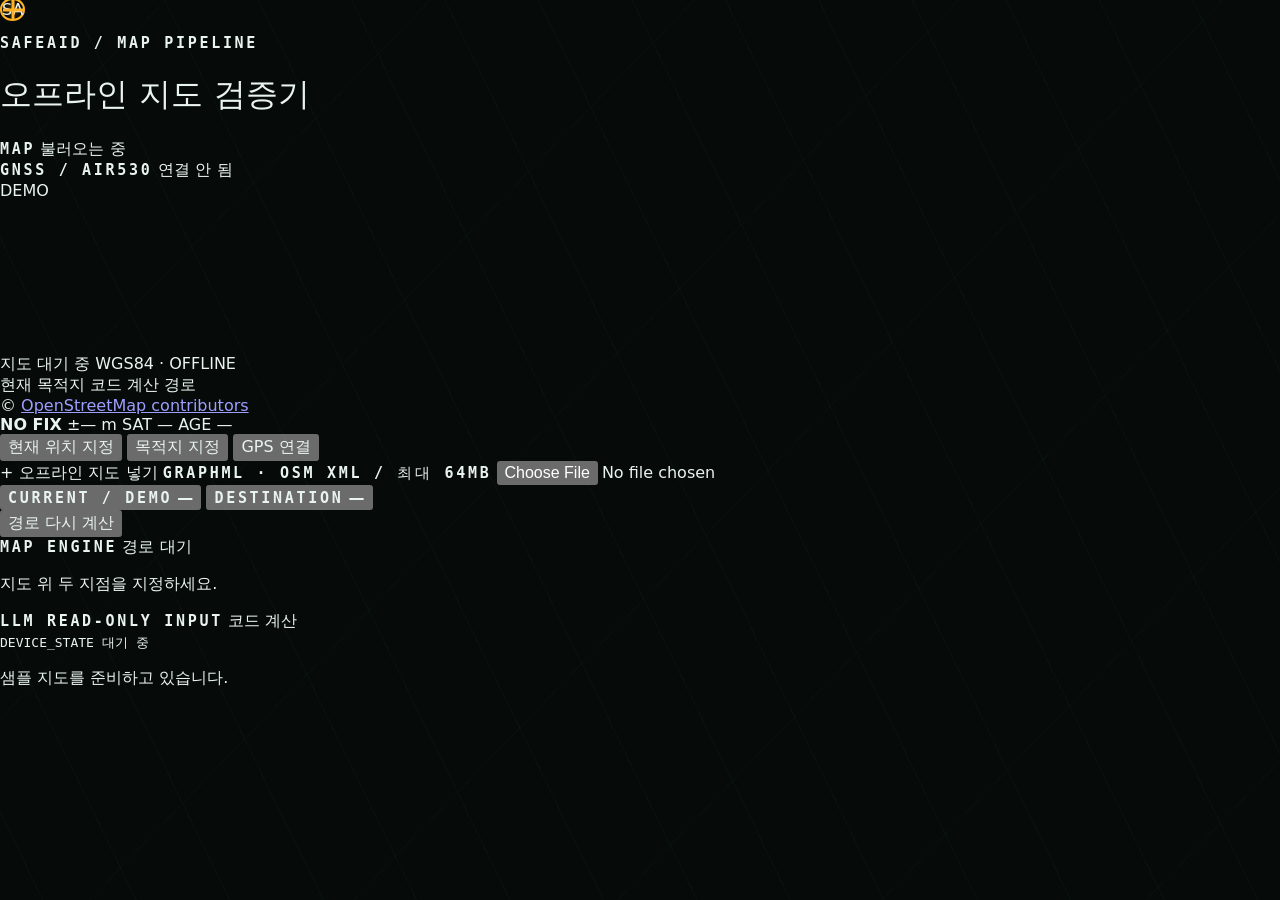
==== MAP/static/index.html @ 87278c5d "백업: MAP 지도·GPS 검증 코드 반영" ====
<!doctype html>
<html lang="ko">
  <head>
    <meta charset="utf-8">
    <meta name="viewport" content="width=device-width, initial-scale=1, maximum-scale=1">
    <meta name="theme-color" content="#0b0f0f">
    <title>SafeAid 지도 변환 검증기</title>
    <meta name="description" content="GraphML과 OSM XML을 오프라인에서 검증하고 경로를 표시하는 Jetson용 웹앱">
    <link rel="stylesheet" href="/styles.css">
  </head>
  <body>
    <header class="instrument-strip">
      <div class="brand-block">
        <span class="brand-mark" aria-hidden="true">SA</span>
        <div>
          <p class="stencil">SAFEAID / MAP PIPELINE</p>
          <h1>오프라인 지도 검증기</h1>
        </div>
      </div>
      <div class="header-readouts" aria-label="지도 상태">
        <div class="readout">
          <span class="stencil">MAP</span>
          <strong id="mapStatus">불러오는 중</strong>
        </div>
        <div class="readout gps-readout">
          <span class="stencil">GNSS / AIR530</span>
          <strong id="gpsStatus">연결 안 됨</strong>
        </div>
        <div class="demo-badge">DEMO</div>
      </div>
    </header>

    <main class="app-grid">
      <section class="map-panel" aria-label="오프라인 지도">
        <canvas id="mapCanvas" role="img" aria-label="보행로, 현재 위치, 목적지와 계산 경로"></canvas>
        <div id="processingOverlay" class="processing-overlay" role="status" aria-live="polite" hidden>
          <div class="processing-card">
            <span class="stencil">MAP IMPORT / OFFLINE</span>
            <strong id="processingTitle">대형 지도 변환 중</strong>
            <p id="processingStage">지도 파일을 Jetson으로 전달하고 있습니다.</p>
            <progress id="processingProgress" max="100" value="10">10%</progress>
            <button id="processingClose" type="button" hidden>확인</button>
          </div>
        </div>
        <div id="gpsSetup" class="gps-setup" role="dialog" aria-modal="true" aria-labelledby="gpsSetupTitle" hidden>
          <div class="gps-setup-card">
            <span class="stencil">GNSS INPUT / LOCAL ONLY</span>
            <strong id="gpsSetupTitle">GPS 입력 선택</strong>
            <div class="gps-mode-buttons" role="group" aria-label="GPS 입력 모드">
              <button type="button" data-gps-mode="replay">NMEA 재생</button>
              <button type="button" data-gps-mode="air530">Air530 직결</button>
              <button type="button" data-gps-mode="stm32">STM32 최종</button>
            </div>
            <div class="gps-fields">
              <label>
                <span class="stencil">SERIAL PORT</span>
                <input id="gpsPort" type="text" list="gpsPortList" placeholder="/dev/ttyUSB0" autocomplete="off">
                <datalist id="gpsPortList"></datalist>
              </label>
              <label>
                <span class="stencil">BAUD RATE</span>
                <select id="gpsBaud">
                  <option value="9600">9600</option>
                  <option value="115200">115200</option>
                </select>
              </label>
            </div>
            <p id="gpsSetupHelp">하드웨어 없이 저장된 NMEA를 반복 재생합니다.</p>
            <div class="gps-setup-actions">
              <button id="gpsConnect" class="primary" type="button">연결</button>
              <button id="gpsStop" type="button">GPS 중지</button>
              <button id="gpsSetupClose" type="button">닫기</button>
            </div>
          </div>
        </div>
        <div class="map-topline">
          <span id="mapName">지도 대기 중</span>
          <span id="mapScale">WGS84 · OFFLINE</span>
        </div>
        <div class="map-legend" aria-hidden="true">
          <span><i class="legend-current"></i>현재</span>
          <span><i class="legend-goal"></i>목적지</span>
          <span><i class="legend-route"></i>코드 계산 경로</span>
        </div>
        <div class="map-attribution">
          © <a href="https://www.openstreetmap.org/copyright" target="_blank" rel="noopener noreferrer">OpenStreetMap contributors</a>
        </div>
        <div class="gps-instrument" aria-label="GPS 계측 상태">
          <strong id="gpsFixBadge">NO FIX</strong>
          <span id="gpsAccuracy">±— m</span>
          <span id="gpsSatellites">SAT —</span>
          <span id="gpsAge">AGE —</span>
        </div>
        <div class="map-tools" role="group" aria-label="지도 좌표 지정 방식">
          <button id="setCurrent" class="mode-button" type="button" data-mode="current">
            현재 위치 지정
          </button>
          <button id="setDestination" class="mode-button active" type="button" data-mode="destination">
            목적지 지정
          </button>
          <button id="openGpsSetup" class="mode-button gps-button" type="button">
            GPS 연결
          </button>
        </div>
      </section>

      <aside class="control-panel" aria-label="변환 및 경로 검증">
        <label class="file-button" for="mapFile">
          <span class="file-icon" aria-hidden="true">+</span>
          <span>
            <strong>오프라인 지도 넣기</strong>
            <small class="stencil">GraphML · OSM XML / 최대 64MB</small>
          </span>
          <input id="mapFile" type="file" accept=".graphml,.osm,.xml">
        </label>

        <div class="point-stack">
          <button id="currentCard" class="point-card current" type="button" data-mode="current">
            <span id="currentSource" class="stencil">CURRENT / DEMO</span>
            <strong id="currentCoordinate">—</strong>
          </button>
          <button id="destinationCard" class="point-card destination" type="button" data-mode="destination">
            <span class="stencil">DESTINATION</span>
            <strong id="destinationCoordinate">—</strong>
          </button>
        </div>

        <button id="calculateRoute" class="calculate-button" type="button">
          경로 다시 계산
        </button>

        <section class="route-result" aria-live="polite">
          <div>
            <span class="stencil">MAP ENGINE</span>
            <strong id="routeDistance">경로 대기</strong>
          </div>
          <p id="routeDetail">지도 위 두 지점을 지정하세요.</p>
        </section>

        <section class="contract-panel">
          <div class="contract-heading">
            <span class="stencil">LLM READ-ONLY INPUT</span>
            <span class="verified-badge">코드 계산</span>
          </div>
          <code id="deviceState">DEVICE_STATE 대기 중</code>
        </section>

        <p id="notice" class="notice" role="status">샘플 지도를 준비하고 있습니다.</p>
      </aside>
    </main>

    <script src="/app.js" defer></script>
  </body>
</html>
---- styles.css ----
/* ============================================================================
   SafeAid Field Console — 7" 1024x600 kiosk
   Aesthetic: expedition field instrument / annunciator panel.

   Annunciator discipline (aviation CAS convention, applied deliberately):
     RED   = warning. Immediate action. Used ONLY for life threat + hard failure.
     AMBER = caution. Awareness, degraded state, "not verified yet".
     GREEN = confirmed by a real sensor/ACK. Never by a mock value.
     CYAN  = informational readout (position, time, counts).
     GREY  = no data. Explicitly not "ok".

   Xavier NX shares GPU memory with llama-server, so the compositor budget is
   tight. Deliberately avoided: backdrop-filter, large-radius box-shadow,
   filter(), continuous animation on large surfaces. Depth comes from hard
   1px rules + inset highlights, which cost the compositor nothing.
   ========================================================================= */

/* ── Physical scale ──────────────────────────────────────────────────────────
   Target panel: 7" diagonal, 1024x600  ->  153 x 90 mm, 169.5 PPI.
   So 1 mm = 6.675 CSS px. Every size below is chosen in millimetres first and
   converted, because on a 170-PPI panel a "56px button" is only 8.4 mm — under
   the 10 mm that Parhi/Karlson/Bederson found necessary for accurate selection,
   and well under the 12 mm industrial HMI guidance for gloved operators.

     10 mm (bare finger, research floor)  =  67 px
     12 mm (gloved minimum)               =  80 px
     16 mm (emergency, wet/thick gloves)  = 107 px

   Wide controls get a 10.8 mm floor instead of 12 mm: a 19x11 mm target is
   easier to hit than a 12x12 mm one, so width buys back height.

   Text is sized the same way. Prose never goes below 20 px (3.0 mm em); 15 px
   (2.25 mm) is reserved for stencil labels that are read, not scanned.
   ------------------------------------------------------------------------- */

:root {
  color-scheme: dark;

  --mm: 6.675px;

  --touch: 80px;        /* 12.0 mm — square-ish control floor, gloved */
  --touch-wide: 72px;   /* 10.8 mm — only when the target is >=2x as wide */
  --touch-lg: 96px;     /* 14.4 mm — primary action */
  --touch-nav: 72px;    /* 10.8 mm — wide top-rail navigation floor */

  --t-micro: 15px;      /* 2.25 mm — stencil labels only */
  --t-small: 17px;      /* 2.55 mm */
  --t-body: 20px;       /* 3.00 mm — prose floor */
  --t-lead: 23px;       /* 3.45 mm */
  --t-h3: 26px;
  --t-h2: 31px;
  --t-h1: 36px;
  --t-hero: 44px;

  /* Structure */
  --void: #060b0a;
  --hull: #0d1917;
  --panel: #132422;
  --panel-2: #1a302c;
  --panel-3: #223c37;
  --rule: #27423d;
  --rule-lit: #3b6058;

  /* Type */
  --ink: #e9f3f0;
  --ink-2: #9db3ae;
  --ink-3: #7d9691;

  /* Signal */
  --amber: #ffb224;
  --amber-2: #c8860f;
  --amber-dim: #4a3408;
  --alarm: #ff4a3d;
  --alarm-2: #cf2a1e;
  --alarm-dim: #4a1511;
  --go: #3ddc97;
  --go-dim: #10402f;
  --cyan: #52cfe8;
  --cyan-dim: #0f3a44;

  /* No external fonts: Chromium on the Jetson has no network. DejaVu Sans Mono
     ships with Ubuntu 20.04, so the mono voice is guaranteed on the target. */
  --sans: "Noto Sans KR", "Apple SD Gothic Neo", "Malgun Gothic", system-ui, sans-serif;
  --mono: "DejaVu Sans Mono", "D2Coding", "JetBrains Mono", Consolas, ui-monospace, monospace;

  --notch: 10px;

  font-family: var(--sans);
  font-synthesis: none;
  text-rendering: optimizeLegibility;
  -webkit-tap-highlight-color: transparent;
}

* {
  box-sizing: border-box;
}

html,
body {
  width: 100%;
  height: 100%;
  margin: 0;
  overflow: hidden;
  background: var(--void);
  color: var(--ink);
}

/* Topographic contour wash. Two static repeating gradients — rasterized once,
   then it is just a background layer. No animation, no blur. */
body::before {
  position: fixed;
  z-index: 0;
  inset: 0;
  background-image:
    repeating-linear-gradient(
      64deg,
      transparent 0 38px,
      rgb(61 220 151 / 3.5%) 38px 39px,
      transparent 39px 84px
    ),
    repeating-linear-gradient(
      -46deg,
      transparent 0 96px,
      rgb(82 207 232 / 2.4%) 96px 97px,
      transparent 97px 190px
    );
  content: "";
  pointer-events: none;
}

button,
input,
textarea,
select {
  font: inherit;
}

button,
label,
select,
input[type="checkbox"],
input[type="radio"] {
  touch-action: manipulation;
}

button {
  color: inherit;
}

/* Focus ring is 4px / 0.6 mm: this is operated with gloves under a headlamp. */
button:focus-visible,
input:focus-visible,
textarea:focus-visible,
select:focus-visible,
[tabindex]:focus-visible {
  outline: 4px solid var(--amber);
  outline-offset: 2px;
}

button:disabled {
  cursor: not-allowed;
  opacity: 0.4;
}

::selection {
  background: var(--amber);
  color: var(--void);
}

/* Stencil voice — uppercase latin/numeric labels with wide tracking.
   Used for every machine-readable value so operators learn one visual rule:
   "monospace = the device measured this". */
.stencil {
  font-family: var(--mono);
  font-size: var(--t-micro);
  font-weight: 700;
  letter-spacing: 0.18em;
  text-transform: uppercase;
}

/* ── Shell ───────────────────────────────────────────────────────────────── */

.app-shell {
  position: relative;
  z-index: 1;
  display: grid;
  grid-template-rows: 80px minmax(0, 1fr) 30px;
  width: 100%;
  height: 100%;
  height: 100dvh;
  max-width: 1440px;
  margin: 0 auto;
  background: var(--hull);
}

/* ── Instrument rail ─────────────────────────────────────────────────────── */

.topbar {
  z-index: 10;
  display: grid;
  grid-template-columns: 224px minmax(0, 1fr) auto;
  align-items: center;
  gap: 12px;
  padding: 0 12px;
  border-bottom: 1px solid var(--rule-lit);
  background: linear-gradient(180deg, #16302c 0%, #0f211f 62%, #0a1614 100%);
  box-shadow: inset 0 1px 0 rgb(255 255 255 / 7%);
}

.brand {
  display: flex;
  min-height: var(--touch-nav);
  align-items: center;
  gap: 11px;
  padding: 0;
  border: 0;
  background: transparent;
  color: var(--ink);
  text-align: left;
  cursor: pointer;
}

/* Beacon mark: concentric rings + cross, drawn in CSS. Reads as a rescue
   transponder rather than the usual medical cross on white. */
.brand-mark {
  position: relative;
  width: 44px;
  height: 44px;
  flex: 0 0 auto;
  border: 2px solid var(--amber);
  border-radius: 50%;
  background: radial-gradient(circle at 50% 50%, var(--amber-dim) 0%, transparent 68%);
}

.brand-mark::before,
.brand-mark::after {
  position: absolute;
  inset: 50% auto auto 50%;
  width: 20px;
  height: 3px;
  background: var(--amber);
  content: "";
  transform: translate(-50%, -50%);
}

.brand-mark::after {
  transform: translate(-50%, -50%) rotate(90deg);
}

.brand strong,
.brand small {
  display: block;
}

.brand strong {
  font-size: var(--t-lead);
  font-weight: 900;
  line-height: 1;
  letter-spacing: 0.03em;
}

.brand small {
  margin-top: 4px;
  color: var(--amber-2);
  font-family: var(--mono);
  font-size: 11px;
  font-weight: 700;
  letter-spacing: 0.2em;
}

.system-status {
  display: flex;
  align-items: center;
  justify-content: flex-end;
  gap: 1px;
  min-width: 0;
}

/* Annunciator tiles. Read-only instruments, so they are exempt from the touch
   floor — nothing here is tappable. Hard edges + hairline separators so the
   strip reads as one panel rather than three floating pills. */
.status-chip {
  display: inline-flex;
  height: 48px;
  align-items: center;
  gap: 8px;
  padding: 0 13px;
  border: 1px solid var(--rule);
  border-right-width: 0;
  background: rgb(6 11 10 / 55%);
  color: var(--ink-3);
  font-size: var(--t-small);
  font-weight: 700;
  white-space: nowrap;
}

.status-chip:first-child {
  border-radius: 4px 0 0 4px;
}

.status-chip:last-of-type {
  border-right-width: 1px;
  border-radius: 0 4px 4px 0;
}

.status-chip i {
  width: 11px;
  height: 11px;
  flex: 0 0 auto;
  border-radius: 50%;
  background: var(--ink-3);
}

/* Grey = no data. Never let "unknown" borrow the colour of "ok". */
.status-off,
.status-idle {
  color: var(--ink-3);
}

.status-off i,
.status-idle i {
  background: #445c57;
  box-shadow: inset 0 0 0 1px #5d7873;
}

.status-ok {
  border-color: var(--go-dim);
  color: var(--go);
}

.status-ok i {
  background: var(--go);
  box-shadow: 0 0 7px var(--go);
}

.status-demo,
.status-warn {
  border-color: var(--amber-dim);
  color: var(--amber);
}

.status-demo i,
.status-warn i {
  background: var(--amber);
  box-shadow: 0 0 7px var(--amber);
}

.status-fail {
  border-color: var(--alarm-dim);
  color: var(--alarm);
}

.status-fail i {
  background: var(--alarm);
  box-shadow: 0 0 7px var(--alarm);
}

.clock {
  display: inline-grid;
  height: 48px;
  min-width: 88px;
  align-content: center;
  justify-items: center;
  margin-left: 8px;
  border: 1px solid var(--cyan-dim);
  border-radius: 4px;
  background: rgb(6 11 10 / 55%);
  color: var(--cyan);
  font-family: var(--mono);
  font-size: var(--t-lead);
  font-weight: 700;
  font-variant-numeric: tabular-nums;
  letter-spacing: 0.04em;
}

/* Run-mode key. DEMO must never be quiet — any mock value in the pipeline
   has to be visible from across a tent. */
.mode-badge {
  align-self: center;
  min-width: 108px;
  height: var(--touch);
  padding: 0 16px;
  border: 1px solid var(--amber);
  border-radius: 4px;
  background: var(--amber);
  color: #2a1b00;
  font-family: var(--mono);
  font-size: var(--t-small);
  font-weight: 700;
  letter-spacing: 0.14em;
  cursor: pointer;
}

.mode-badge.is-live {
  border-color: var(--go);
  background: transparent;
  color: var(--go);
}

#app {
  position: relative;
  min-width: 0;
  min-height: 0;
  overflow: auto;
  overscroll-behavior: contain;
  scrollbar-color: var(--rule-lit) transparent;
  scrollbar-width: thin;
}

.footer-note {
  display: grid;
  place-items: center;
  padding: 0 12px;
  border-top: 1px solid var(--rule);
  background: var(--void);
  color: var(--ink-3);
  font-size: 13px;
  text-align: center;
}

/* ── Screens ─────────────────────────────────────────────────────────────── */

.screen {
  width: 100%;
  min-height: 100%;
  padding: 8px 14px 4px;
}

.screen-head {
  display: flex;
  align-items: center;
  justify-content: space-between;
  gap: 16px;
  margin-bottom: 6px;
  padding-bottom: 5px;
  border-bottom: 1px solid var(--rule);
}

.screen-head-main {
  display: flex;
  align-items: center;
  gap: 12px;
  min-width: 0;
}

.screen h1,
.screen h2,
.screen h3,
.screen p {
  margin-top: 0;
}

.screen h1 {
  margin-bottom: 1px;
  font-size: var(--t-h1);
  font-weight: 900;
  line-height: 1.1;
  letter-spacing: -0.035em;
}

.screen-subtitle {
  margin-bottom: 0;
  color: var(--ink-2);
  font-size: var(--t-small);
}

.eyebrow {
  margin-bottom: 3px;
  color: var(--amber);
  font-family: var(--mono);
  font-size: var(--t-micro);
  font-weight: 700;
  letter-spacing: 0.16em;
  text-transform: uppercase;
}

/* ── Controls ────────────────────────────────────────────────────────────── */

.back-button,
.icon-button {
  display: inline-grid;
  width: var(--touch);
  min-width: var(--touch);
  height: var(--touch);
  place-items: center;
  border: 1px solid var(--rule-lit);
  border-radius: 6px;
  background: var(--panel-2);
  color: var(--ink);
  font-size: 34px;
  font-weight: 800;
  cursor: pointer;
}

.back-button:active,
.icon-button:active {
  background: var(--panel-3);
}

/* Full 12 mm, not the wide-target 10.8 mm: buttons in .input-actions land at
   only ~16 mm wide, which is under the 2x ratio that earns the shorter floor. */
.button {
  min-height: var(--touch);
  padding: 0 22px;
  border: 1px solid var(--rule-lit);
  border-radius: 6px;
  background: var(--panel-2);
  color: var(--ink);
  font-size: var(--t-body);
  font-weight: 800;
  letter-spacing: -0.01em;
  cursor: pointer;
}

.button.primary {
  border-color: var(--amber);
  background: var(--amber);
  color: #2a1b00;
}

.button.primary:active {
  background: var(--amber-2);
}

.button.secondary {
  border-color: var(--rule-lit);
  background: transparent;
  color: var(--ink);
}

.button.secondary:active {
  background: var(--panel-2);
}

.button.danger {
  border-color: var(--alarm);
  background: var(--alarm);
  color: #fff;
}

.button.danger:active {
  background: var(--alarm-2);
}

.button.warning {
  border-color: var(--amber-2);
  background: transparent;
  color: var(--amber);
}

.button-row {
  display: flex;
  flex-wrap: wrap;
  gap: 10px;
}

/* 140px basis, not 200px: in a ~300px side panel a 200px basis forces two
   buttons onto separate rows, which silently costs 90px of vertical budget. */
.button-row .button {
  flex: 1 1 140px;
}

/* Machined panel: corner notches instead of a border radius. Cheap clip-path,
   no shadow, and it stops every surface reading as the same rounded card. */
.card {
  border: 1px solid var(--rule);
  background: var(--panel);
  box-shadow: inset 0 1px 0 rgb(255 255 255 / 4%);
  clip-path: polygon(
    var(--notch) 0,
    100% 0,
    100% calc(100% - var(--notch)),
    calc(100% - var(--notch)) 100%,
    0 100%,
    0 var(--notch)
  );
}

/* ── Home ────────────────────────────────────────────────────────────────── */

/* Rows: title / master-warning bar / dispatch tiles.
   The warning bar is given an explicit share so it can never collapse to its
   content height and end up shorter than the tiles below it. */
.home-screen {
  display: grid;
  grid-template-rows: auto minmax(140px, 0.6fr) minmax(0, 1fr);
  gap: 10px;
  height: 100%;
}

.home-intro {
  display: flex;
  align-items: end;
  justify-content: space-between;
  gap: 20px;
}

.home-intro h1 {
  margin: 0;
}

.home-intro p {
  margin: 0 0 2px;
  color: var(--ink-3);
  font-family: var(--mono);
  font-size: var(--t-micro);
  letter-spacing: 0.03em;
  text-align: right;
}

.home-grid {
  display: grid;
  grid-template-columns: repeat(3, minmax(0, 1fr));
  gap: 10px;
  min-height: 0;
}

.home-action {
  position: relative;
  display: grid;
  grid-template-rows: auto auto 1fr auto;
  gap: 6px;
  min-width: 0;
  padding: 16px 18px;
  border: 1px solid var(--rule-lit);
  background: linear-gradient(160deg, var(--panel-2) 0%, var(--panel) 100%);
  color: var(--ink);
  text-align: left;
  cursor: pointer;
  clip-path: polygon(
    var(--notch) 0,
    100% 0,
    100% calc(100% - var(--notch)),
    calc(100% - var(--notch)) 100%,
    0 100%,
    0 var(--notch)
  );
}

.home-action:active {
  border-color: var(--amber);
  background: var(--panel-3);
}

.action-number {
  color: var(--amber);
  font-family: var(--mono);
  font-size: var(--t-micro);
  font-weight: 700;
  letter-spacing: 0.16em;
}

.home-action h2 {
  margin: 0;
  font-size: var(--t-h2);
  font-weight: 900;
  line-height: 1.06;
  letter-spacing: -0.04em;
}

.home-action p {
  margin: 0;
  align-self: start;
  color: var(--ink-2);
  font-size: var(--t-body);
  line-height: 1.4;
}

.action-arrow {
  color: var(--ink-3);
  font-family: var(--mono);
  font-size: var(--t-micro);
  font-weight: 700;
  letter-spacing: 0.14em;
}

/* Master warning bar. Full-width, hazard-striped, red — the only red on the
   home screen, so "this is a different class of event" needs no reading. */
.home-action.danger-action {
  display: grid;
  grid-template-columns: 92px minmax(0, 1fr) auto;
  grid-template-rows: none;
  align-items: center;
  gap: 22px;
  padding: 0 24px 0 0;
  border-color: var(--alarm);
  background: linear-gradient(100deg, #35100c 0%, var(--panel) 58%);
}

.danger-action .action-number {
  display: grid;
  height: 100%;
  place-items: center;
  border-right: 1px solid var(--alarm-dim);
  background-image: repeating-linear-gradient(
    -45deg,
    var(--alarm) 0 13px,
    #240a08 13px 26px
  );
  color: transparent;
}

/* Beacon. Small element, transform+opacity only — the compositor handles it on
   its own layer without repainting the panel behind it. */
.danger-action .action-number::after {
  width: 24px;
  height: 24px;
  border: 3px solid #fff;
  border-radius: 50%;
  background: var(--alarm);
  animation: beacon 1.6s ease-in-out infinite;
  content: "";
}

@keyframes beacon {
  0%,
  100% {
    opacity: 1;
    transform: scale(1);
  }

  50% {
    opacity: 0.45;
    transform: scale(0.82);
  }
}

.danger-action h2 {
  font-size: var(--t-hero);
}

.danger-action p {
  color: #f0c7c2;
}

.danger-action .action-arrow {
  color: var(--alarm);
}

/* ── Layout blocks ───────────────────────────────────────────────────────── */

.two-column {
  display: grid;
  grid-template-columns: minmax(0, 1fr) minmax(0, 1fr);
  gap: 10px;
  align-items: start;
}

.panel-card {
  padding: 10px 12px;
}

.panel-card h2,
.panel-card h3 {
  margin-bottom: 4px;
  font-weight: 800;
  letter-spacing: -0.03em;
}

.panel-card h2 {
  font-size: var(--t-h2);
}

.panel-card h3 {
  font-size: var(--t-h3);
}

.muted {
  color: var(--ink-2);
}

.small {
  font-size: var(--t-small);
  line-height: 1.3;
}

.field-label {
  display: block;
  margin: 0 0 6px;
  color: var(--ink-2);
  font-family: var(--mono);
  font-size: var(--t-micro);
  font-weight: 700;
  letter-spacing: 0.13em;
  text-transform: uppercase;
}

input[type="text"],
input[type="number"],
textarea,
select {
  width: 100%;
  min-height: var(--touch-wide);
  padding: 12px 14px;
  border: 1px solid var(--rule-lit);
  border-radius: 4px;
  background: var(--void);
  color: var(--ink);
  font-size: var(--t-body);
}

input::placeholder,
textarea::placeholder {
  color: var(--ink-3);
}

input[type="number"] {
  font-family: var(--mono);
  font-variant-numeric: tabular-nums;
}

textarea {
  resize: vertical;
  line-height: 1.4;
}

.input-actions {
  display: grid;
  grid-template-columns: minmax(160px, 0.8fr) minmax(180px, 1fr);
  gap: 10px;
  margin-top: 8px;
}

.feature-note {
  display: flex;
  align-items: center;
  justify-content: space-between;
  gap: 12px;
  margin-top: 8px;
  padding: 7px 11px;
  border: 1px dashed var(--rule-lit);
  border-radius: 4px;
  background: rgb(6 11 10 / 45%);
  color: var(--ink-2);
  font-size: var(--t-small);
}

/* ── State labels ────────────────────────────────────────────────────────── */

.tag,
.state-label {
  display: inline-flex;
  min-height: 34px;
  align-items: center;
  padding: 0 11px;
  border: 1px solid var(--rule-lit);
  border-radius: 3px;
  background: transparent;
  color: var(--ink-2);
  font-family: var(--mono);
  font-size: var(--t-micro);
  font-weight: 700;
  letter-spacing: 0.1em;
  text-transform: uppercase;
  white-space: nowrap;
}

.tag.demo,
.state-label.demo,
.state-label.pending {
  border-color: var(--amber-2);
  color: var(--amber);
}

.state-label.ok {
  border-color: var(--go);
  color: var(--go);
}

.state-label.off {
  border-color: var(--rule-lit);
  color: var(--ink-3);
}

/* ── Scenario picker ─────────────────────────────────────────────────────── */

.scenario-grid {
  display: grid;
  grid-template-columns: repeat(3, minmax(0, 1fr));
  gap: 6px;
}

/* Padding stays tight so a two-line Korean label still lands inside the 80 px
   (12 mm) floor instead of pushing every grid row past it. */
.scenario-button {
  min-height: var(--touch);
  padding: 6px 10px;
  border: 1px solid var(--rule);
  border-left: 4px solid var(--rule-lit);
  border-radius: 4px;
  background: var(--panel);
  color: var(--ink);
  text-align: left;
  cursor: pointer;
}

.scenario-button:active {
  border-left-color: var(--amber);
  background: var(--panel-2);
}

.scenario-button strong,
.scenario-button span {
  display: block;
}

.scenario-button strong {
  margin-bottom: 2px;
  font-size: var(--t-body);
  font-weight: 800;
  line-height: 1.15;
  letter-spacing: -0.03em;
}

.scenario-button span {
  overflow: hidden;
  color: var(--ink-3);
  font-size: var(--t-micro);
  line-height: 1.2;
  text-overflow: ellipsis;
  white-space: nowrap;
}

/* ── Result / alert boxes ────────────────────────────────────────────────── */

.result-box,
.alert-box {
  margin-top: 8px;
  padding: 12px;
  border: 1px solid var(--rule-lit);
  border-left: 4px solid var(--cyan);
  border-radius: 4px;
  background: rgb(6 11 10 / 55%);
}

.result-box.error,
.alert-box.danger {
  border-color: var(--alarm-dim);
  border-left-color: var(--alarm);
  background: rgb(74 21 17 / 35%);
}

.alert-box.warning {
  border-color: var(--amber-dim);
  border-left-color: var(--amber);
  background: rgb(74 52 8 / 30%);
}

.result-box h3,
.alert-box h3 {
  margin-bottom: 4px;
  font-size: var(--t-h3);
  font-weight: 800;
}

.result-box p,
.alert-box p {
  margin-bottom: 10px;
  color: var(--ink-2);
  font-size: var(--t-small);
}

.alert-box strong {
  font-size: var(--t-lead);
}

/* ── Triage ──────────────────────────────────────────────────────────────── */

.triage-list {
  display: grid;
  gap: 6px;
}

.triage-question {
  display: grid;
  grid-template-columns: minmax(180px, 1fr) minmax(340px, 0.85fr);
  align-items: center;
  gap: 14px;
  padding: 8px 14px;
  border: 1px solid var(--rule);
  border-left: 4px solid var(--alarm);
  border-radius: 4px;
  background: var(--panel);
}

.triage-question strong {
  font-size: var(--t-lead);
  font-weight: 800;
  line-height: 1.3;
  letter-spacing: -0.025em;
}

.segmented {
  display: grid;
  grid-template-columns: repeat(3, 1fr);
  gap: 6px;
}

/* 3 across a ~340px track = ~110 x 72 px = 16.5 x 10.8 mm. The extra width is
   what earns the sub-12 mm height here. */
.segmented label {
  display: grid;
  min-height: var(--touch-wide);
  place-items: center;
  border: 1px solid var(--rule-lit);
  border-radius: 4px;
  background: var(--panel-2);
  color: var(--ink-2);
  font-size: var(--t-body);
  font-weight: 800;
  cursor: pointer;
}

.segmented input {
  position: absolute;
  opacity: 0;
  pointer-events: none;
}

.segmented input:checked + label {
  border-color: var(--amber);
  background: var(--amber);
  color: #2a1b00;
}

.segmented input:focus-visible + label {
  outline: 4px solid var(--amber);
  outline-offset: 2px;
}

/* ── Care card ───────────────────────────────────────────────────────────── */

.care-layout {
  display: grid;
  grid-template-columns: minmax(0, 1.55fr) minmax(300px, 0.85fr);
  gap: 8px;
  align-items: start;
}

.care-card {
  padding: 12px 14px;
  border-top: 3px solid var(--amber);
}

.care-card-header {
  display: flex;
  align-items: start;
  justify-content: space-between;
  gap: 16px;
  padding-bottom: 8px;
  border-bottom: 1px solid var(--rule);
}

.care-card-header h2 {
  margin-bottom: 1px;
  font-size: var(--t-h2);
  font-weight: 900;
  letter-spacing: -0.04em;
}

/* "검수됨" is a claim about provenance, so it gets the confirmed colour. */
.fixed-badge {
  flex: 0 0 auto;
  padding: 8px 11px;
  border: 1px solid var(--go);
  border-radius: 3px;
  color: var(--go);
  font-family: var(--mono);
  font-size: var(--t-micro);
  font-weight: 700;
  letter-spacing: 0.1em;
  text-transform: uppercase;
}

.care-steps {
  display: grid;
  gap: 4px;
  margin: 10px 0 0;
  padding: 0;
  list-style: none;
  counter-reset: care-step;
}

.care-steps li {
  position: relative;
  min-height: 50px;
  padding: 6px 0 6px 62px;
  border-bottom: 1px solid var(--rule);
  counter-increment: care-step;
  font-size: var(--t-body);
  line-height: 1.4;
}

.care-steps li:last-child {
  border-bottom: 0;
}

.care-steps li::before {
  position: absolute;
  top: 4px;
  left: 0;
  display: grid;
  width: 46px;
  height: 46px;
  place-items: center;
  border: 1px solid var(--amber-2);
  border-radius: 3px;
  color: var(--amber);
  content: counter(care-step, decimal-leading-zero);
  font-family: var(--mono);
  font-size: var(--t-small);
  font-weight: 700;
}

.supply-list {
  display: grid;
  gap: 8px;
  margin: 10px 0;
}

.supply-item {
  display: grid;
  grid-template-columns: 56px 1fr;
  align-items: center;
  gap: 12px;
  min-height: var(--touch-wide);
  padding: 8px;
  border: 1px solid var(--rule);
  border-radius: 4px;
  background: rgb(6 11 10 / 40%);
  font-size: var(--t-body);
}

.slot-letter {
  display: grid;
  width: 52px;
  height: 52px;
  place-items: center;
  border: 1px solid var(--slot-color, var(--amber));
  border-radius: 3px;
  color: var(--slot-color, var(--amber));
  font-family: var(--mono);
  font-size: var(--t-h3);
  font-weight: 700;
}

/* ── Inventory / storage map ─────────────────────────────────────────────── */

.inventory-layout {
  display: grid;
  grid-template-columns: minmax(320px, 0.85fr) minmax(0, 1.15fr);
  gap: 10px;
}

/* Physical hatch diagram: 2x2, drawn to match the real enclosure so the
   screen and the box are never mentally translated. */
.slot-map {
  display: grid;
  grid-template-columns: repeat(2, 1fr);
  gap: 8px;
  padding: 8px;
  border: 2px solid var(--rule-lit);
  border-radius: 4px;
  background: var(--void);
}

.slot-cell {
  position: relative;
  min-height: 100px;
  padding: 10px;
  overflow: hidden;
  border: 1px solid var(--slot-color, var(--rule-lit));
  border-radius: 3px;
  background: linear-gradient(150deg, var(--panel-2), var(--panel));
}

/* LED indicator on the hatch, sized and placed like the real one. */
.slot-cell::after {
  position: absolute;
  top: 12px;
  right: 12px;
  width: 14px;
  height: 14px;
  border-radius: 50%;
  background: var(--slot-color, var(--rule-lit));
  box-shadow: 0 0 9px var(--slot-color, transparent);
  content: "";
}

.slot-cell strong,
.slot-cell span {
  display: block;
}

.slot-cell strong {
  margin-bottom: 6px;
  color: var(--slot-color, var(--ink));
  font-family: var(--mono);
  font-size: var(--t-h2);
  font-weight: 700;
  line-height: 1;
}

.slot-cell strong small {
  font-family: var(--sans);
  font-size: var(--t-micro);
  font-weight: 700;
}

.slot-cell span {
  max-width: 84%;
  color: var(--ink-2);
  font-size: var(--t-small);
  line-height: 1.35;
}

.inventory-result {
  min-height: 100px;
}

.result-item-head {
  display: flex;
  align-items: start;
  justify-content: space-between;
  gap: 12px;
}

.result-item-head h3 {
  margin-bottom: 3px;
  font-size: var(--t-h3);
  font-weight: 800;
}

.slot-pill {
  display: inline-grid;
  min-width: var(--touch);
  height: var(--touch);
  place-items: center;
  border: 2px solid var(--slot-color, var(--amber));
  border-radius: 4px;
  color: var(--slot-color, var(--amber));
  font-family: var(--mono);
  font-size: var(--t-h1);
  font-weight: 700;
}

/* ── Rescue SMS ──────────────────────────────────────────────────────────── */

.rescue-grid {
  display: grid;
  grid-template-columns: minmax(0, 1.05fr) minmax(320px, 0.95fr);
  gap: 10px;
}

.compact-grid {
  display: grid;
  grid-template-columns: repeat(2, minmax(0, 1fr));
  gap: 10px;
}

.compact-grid .full {
  grid-column: 1 / -1;
}

.check-grid {
  display: grid;
  grid-template-columns: repeat(3, 1fr);
  gap: 6px;
}

.check-chip input {
  position: absolute;
  opacity: 0;
}

.check-chip span {
  display: grid;
  min-height: var(--touch-wide);
  place-items: center;
  padding: 4px 8px;
  border: 1px solid var(--rule-lit);
  border-radius: 4px;
  background: var(--panel-2);
  color: var(--ink-2);
  font-size: var(--t-small);
  font-weight: 700;
  text-align: center;
}

.check-chip input:checked + span {
  border-color: var(--amber);
  background: var(--amber-dim);
  color: var(--amber);
}

.check-chip input:focus-visible + span {
  outline: 4px solid var(--amber);
  outline-offset: 2px;
}

/* The message that actually leaves the device: shown as raw monospace so the
   operator reads exactly the bytes the modem will send. */
.message-preview {
  min-height: 132px;
  margin: 10px 0;
  padding: 13px;
  overflow-wrap: anywhere;
  border: 1px solid var(--rule-lit);
  border-radius: 4px;
  background: var(--void);
  color: var(--go);
  font-family: var(--mono);
  font-size: var(--t-small);
  font-variant-numeric: tabular-nums;
  line-height: 1.55;
  white-space: pre-wrap;
}

/* Delivery state must degrade honestly: grey until the modem replies, amber
   while queued, green only on an accepted submission. Never green on hope. */
.delivery-state {
  display: flex;
  min-height: 56px;
  align-items: center;
  margin-top: 10px;
  padding: 10px 13px;
  border: 1px solid var(--rule-lit);
  border-left: 4px solid var(--ink-3);
  border-radius: 4px;
  background: rgb(6 11 10 / 55%);
  color: var(--ink-2);
  font-size: var(--t-small);
  font-weight: 700;
  line-height: 1.35;
}

.delivery-state.queued {
  border-color: var(--amber-dim);
  border-left-color: var(--amber);
  color: var(--amber);
}

.delivery-state.sent {
  border-color: var(--go-dim);
  border-left-color: var(--go);
  color: var(--go);
}

/* ── Photo ───────────────────────────────────────────────────────────────── */

.photo-layout {
  display: grid;
  grid-template-columns: minmax(300px, 1fr) minmax(0, 1fr);
  gap: 10px;
}

.photo-drop {
  display: grid;
  min-height: 230px;
  place-items: center;
  padding: 18px;
  overflow: hidden;
  border: 2px dashed var(--rule-lit);
  border-radius: 4px;
  background: rgb(6 11 10 / 45%);
  text-align: center;
  cursor: pointer;
}

.photo-drop input {
  position: absolute;
  width: 1px;
  height: 1px;
  opacity: 0;
}

.photo-drop strong,
.photo-drop span {
  display: block;
}

.photo-drop strong {
  margin-bottom: 6px;
  font-size: var(--t-h3);
  font-weight: 800;
}

.photo-drop span {
  color: var(--ink-3);
  font-size: var(--t-small);
}

.photo-preview {
  width: 100%;
  height: 230px;
  border: 1px solid var(--rule-lit);
  border-radius: 4px;
  background: var(--void);
  object-fit: contain;
}

/* ── Diagnostics ─────────────────────────────────────────────────────────── */

.status-table {
  width: 100%;
  border-collapse: collapse;
}

.status-table th,
.status-table td {
  padding: 12px 8px;
  border-bottom: 1px solid var(--rule);
  font-size: var(--t-small);
  text-align: left;
}

.status-table th {
  width: 36%;
  color: var(--ink-3);
  font-family: var(--mono);
  font-size: var(--t-micro);
  font-weight: 700;
  letter-spacing: 0.1em;
  text-transform: uppercase;
}

.status-table td {
  color: var(--ink);
  font-family: var(--mono);
  font-variant-numeric: tabular-nums;
}

.mode-selector {
  display: grid;
  grid-template-columns: repeat(2, 1fr);
  gap: 10px;
  margin: 12px 0;
}

.mode-option {
  min-height: 108px;
  padding: 13px;
  border: 1px solid var(--rule-lit);
  border-radius: 4px;
  background: var(--panel);
  color: var(--ink);
  text-align: left;
  cursor: pointer;
}

.mode-option strong,
.mode-option span {
  display: block;
}

.mode-option strong {
  margin-bottom: 4px;
  font-size: var(--t-lead);
  font-weight: 800;
}

.mode-option span {
  color: var(--ink-2);
  font-size: var(--t-small);
  line-height: 1.35;
}

.mode-option.selected {
  border-color: var(--amber);
  background: var(--amber-dim);
}

.capability-list {
  display: grid;
  grid-template-columns: repeat(2, 1fr);
  gap: 7px;
  margin: 0;
  padding: 0;
  list-style: none;
}

.capability-list li {
  display: flex;
  min-height: var(--touch-wide);
  align-items: center;
  justify-content: space-between;
  gap: 10px;
  padding: 8px 12px;
  border: 1px solid var(--rule);
  border-radius: 4px;
  background: var(--panel);
  font-size: var(--t-small);
  font-weight: 700;
}

/* ── Transient screens ───────────────────────────────────────────────────── */

.loading-screen,
.error-screen {
  display: grid;
  min-height: 100%;
  place-content: center;
  padding: 30px;
  text-align: center;
}

.loading-screen strong,
.loading-screen span {
  display: block;
}

.loading-screen strong {
  margin-bottom: 6px;
  color: var(--amber);
  font-family: var(--mono);
  font-size: var(--t-body);
  font-weight: 700;
  letter-spacing: 0.16em;
  text-transform: uppercase;
}

.loading-screen span {
  color: var(--ink-3);
  font-size: var(--t-small);
}

.toast {
  position: fixed;
  z-index: 100;
  right: 16px;
  bottom: 44px;
  max-width: min(520px, calc(100% - 32px));
  padding: 15px 20px;
  border: 1px solid var(--rule-lit);
  border-left: 4px solid var(--cyan);
  border-radius: 4px;
  background: #0a1614;
  color: var(--ink);
  font-size: var(--t-body);
  font-weight: 700;
}

.toast[data-tone="danger"] {
  border-color: var(--alarm-dim);
  border-left-color: var(--alarm);
  color: #ffd5d1;
}

.toast[data-tone="success"] {
  border-color: var(--go-dim);
  border-left-color: var(--go);
  color: #c4f5e0;
}

[hidden] {
  display: none !important;
}

/* ── Narrow fallback (dev browsers only; target is a fixed 1024x600) ─────── */

@media (max-width: 900px) {
  .topbar {
    grid-template-columns: 190px minmax(0, 1fr) auto;
    padding-inline: 8px;
  }

  .status-chip {
    padding-inline: 9px;
    font-size: var(--t-micro);
  }

  .clock {
    display: none;
  }

  .home-grid {
    grid-template-columns: repeat(2, minmax(0, 1fr));
  }

  .care-layout,
  .inventory-layout,
  .rescue-grid,
  .photo-layout {
    grid-template-columns: 1fr;
  }
}

@media (max-width: 680px) {
  html,
  body {
    overflow: auto;
  }

  .app-shell {
    height: auto;
    min-height: 100dvh;
    grid-template-rows: auto minmax(calc(100dvh - 110px), auto) 30px;
  }

  .topbar {
    grid-template-columns: minmax(140px, 1fr) auto;
    padding-block: 8px;
  }

  .system-status {
    grid-column: 1 / -1;
    grid-row: 2;
    justify-content: start;
    overflow-x: auto;
  }

  .mode-badge {
    grid-column: 2;
    grid-row: 1;
  }

  .screen {
    padding: 12px;
  }

  .home-screen {
    height: auto;
  }

  .home-grid,
  .two-column,
  .scenario-grid,
  .triage-question,
  .compact-grid,
  .capability-list {
    grid-template-columns: 1fr;
  }

  .home-action {
    min-height: 150px;
  }

  .home-action.danger-action {
    grid-template-columns: 72px minmax(0, 1fr) auto;
    min-height: 140px;
  }

  .triage-question {
    align-items: stretch;
  }
}

@media (prefers-reduced-motion: reduce) {
  *,
  *::before,
  *::after {
    animation-duration: 0.01ms !important;
    animation-iteration-count: 1 !important;
    scroll-behavior: auto !important;
    transition-duration: 0.01ms !important;
  }
}
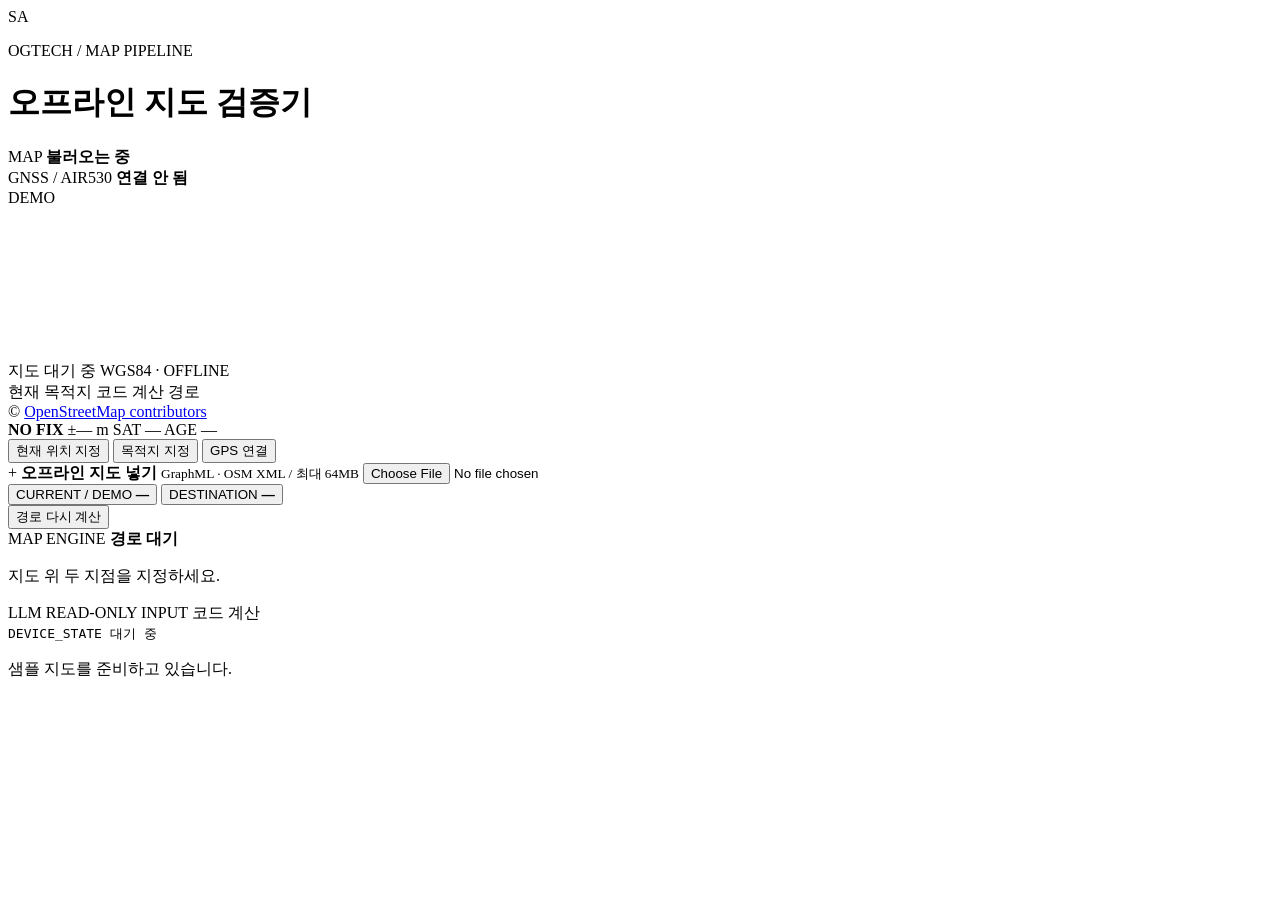
==== commit db0e1261: "정리: MAP/시연용 → MAP/kiosk, 한글 파일명 영문화, systemd 유닛 smartaid-* → ogtech-*, 환경변수 SAFEAID_* → OGTECH_* Co-" ====
--- a/MAP/static/index.html
+++ b/MAP/static/index.html
@@ -4,7 +4,7 @@
     <meta charset="utf-8">
     <meta name="viewport" content="width=device-width, initial-scale=1, maximum-scale=1">
     <meta name="theme-color" content="#0b0f0f">
-    <title>SafeAid 지도 변환 검증기</title>
+    <title>OGTECH 지도 변환 검증기</title>
     <meta name="description" content="GraphML과 OSM XML을 오프라인에서 검증하고 경로를 표시하는 Jetson용 웹앱">
     <link rel="stylesheet" href="/styles.css">
   </head>
@@ -13,7 +13,7 @@
       <div class="brand-block">
         <span class="brand-mark" aria-hidden="true">SA</span>
         <div>
-          <p class="stencil">SAFEAID / MAP PIPELINE</p>
+          <p class="stencil">OGTECH / MAP PIPELINE</p>
           <h1>오프라인 지도 검증기</h1>
         </div>
       </div>
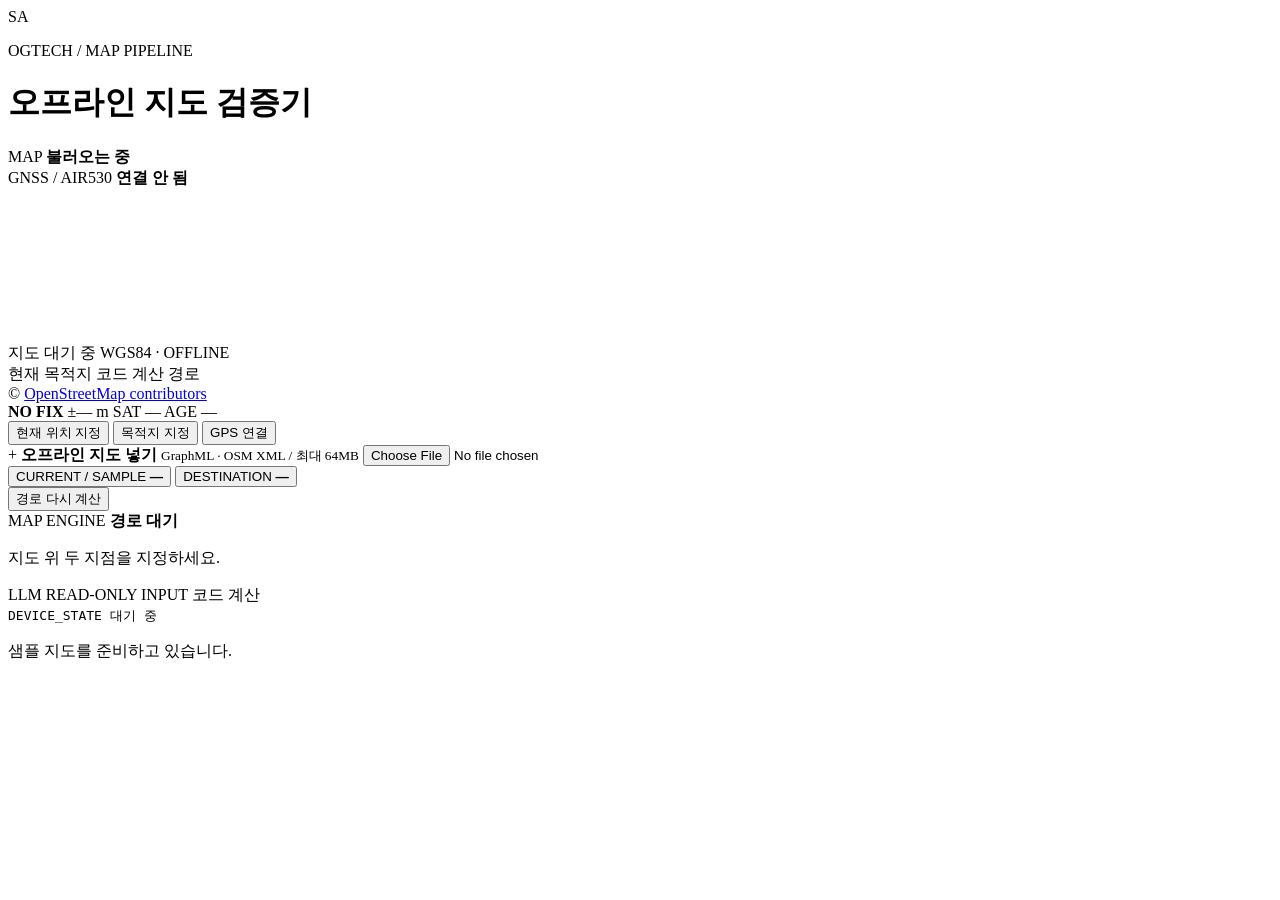
==== commit 886a3aef: "UI: 화면에서 DEMO 문구 제거와 재발 방지 규칙·회귀 테스트 추가 사용자 지시 재발(2026-08-30). 화면에 렌더링되는 DEMO 문구를 전부 없앴다. 모의·재생 데이터 " ====
--- a/MAP/static/index.html
+++ b/MAP/static/index.html
@@ -26,7 +26,6 @@
           <span class="stencil">GNSS / AIR530</span>
           <strong id="gpsStatus">연결 안 됨</strong>
         </div>
-        <div class="demo-badge">DEMO</div>
       </div>
     </header>
 
@@ -116,7 +115,7 @@
 
         <div class="point-stack">
           <button id="currentCard" class="point-card current" type="button" data-mode="current">
-            <span id="currentSource" class="stencil">CURRENT / DEMO</span>
+            <span id="currentSource" class="stencil">CURRENT / SAMPLE</span>
             <strong id="currentCoordinate">—</strong>
           </button>
           <button id="destinationCard" class="point-card destination" type="button" data-mode="destination">
